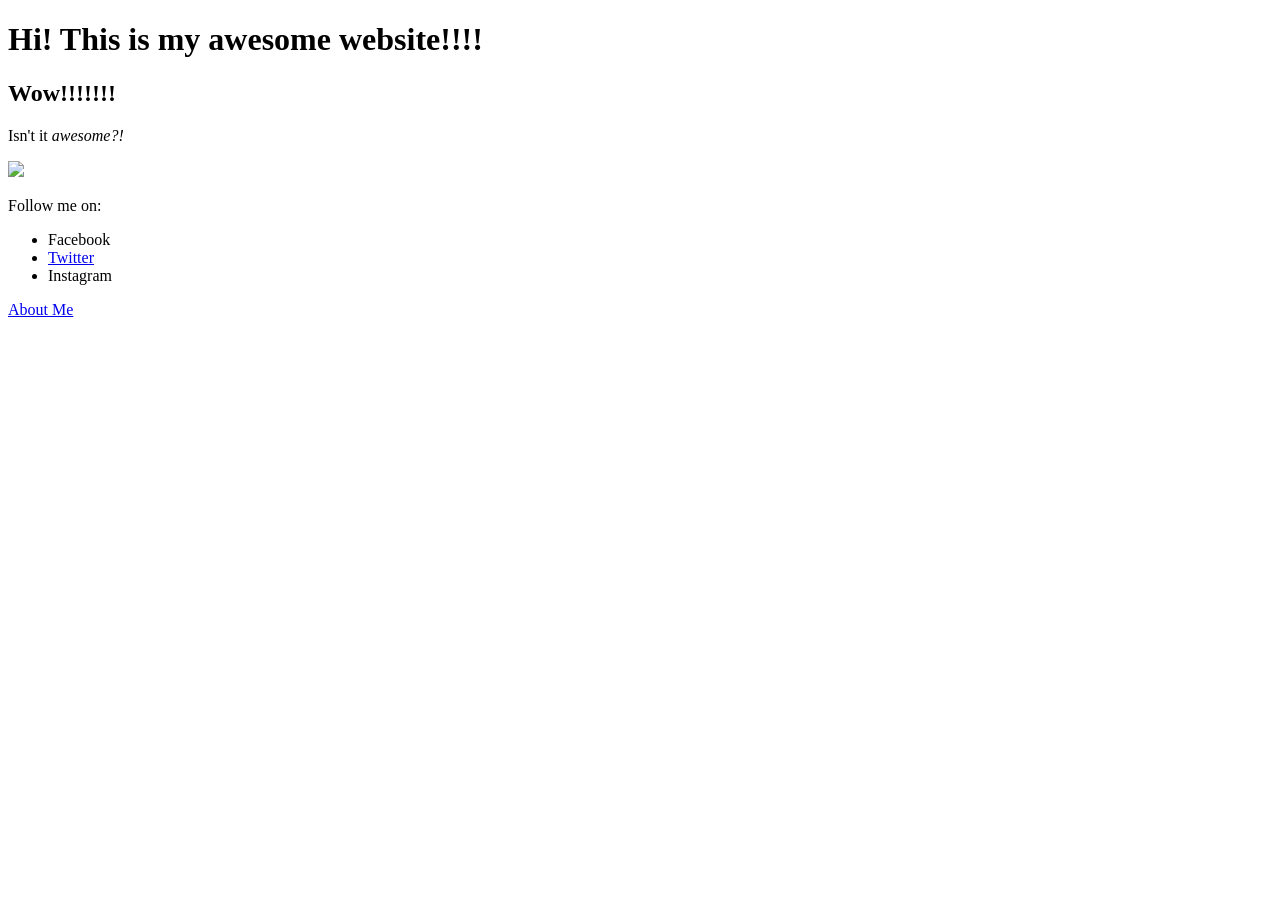
==== index.html @ afd60e7d "Update index.html" ====
<!DOCTYPE html>
<html>
<head>
  <title>My Awesome Website</title>
</head>
<body>
  <!-- This is the header level 1 -->
  <h1>Hi! This is my awesome website!!!!</h1>

  <!-- This is header level 2 -->
  <h2>Wow!!!!!!!</h2>

  <p>Isn't it <em>awesome?!</em></p>

  <img src="lion.jpg">

  <p>Follow me on:</p>
  <ul>
    <li>Facebook</li>
    <li><a href="https://twitter.com/eng">Twitter</a></li>
    <li>Instagram</li>
  </ul>


  <p>
    <a href="about.html">About Me</a>
  </p>
</body>
</html>
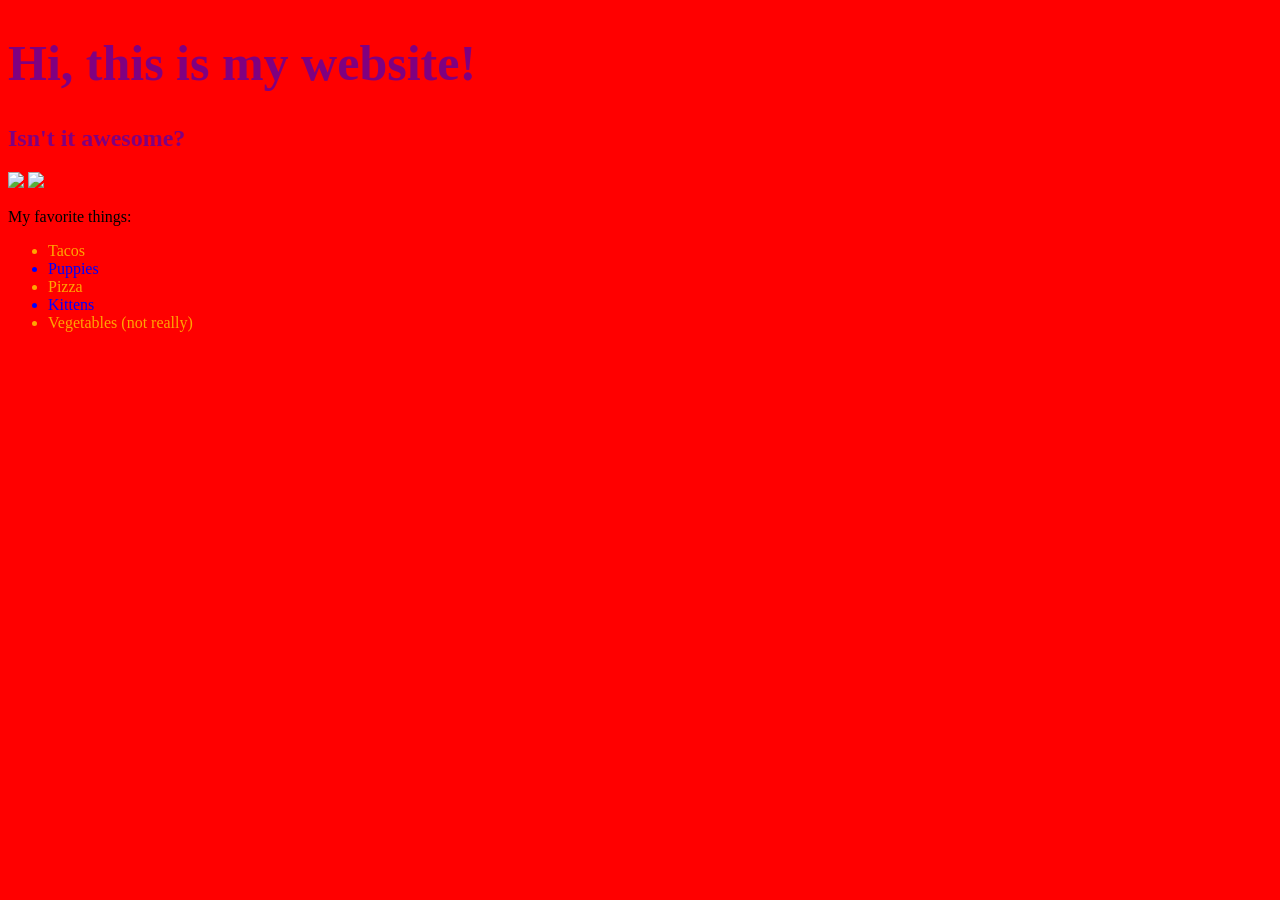
==== commit f53f2669: "mess it all up" ====
--- a/index.html
+++ b/index.html
@@ -1,29 +1,25 @@
 <!DOCTYPE html>
-<html>
+<html lang="en">
 <head>
-  <title>My Awesome Website</title>
+  <meta charset="UTF-8">
+  <meta name="viewport" content="width=device-width, initial-scale=1.0">
+  <meta http-equiv="X-UA-Compatible" content="ie=edge">
+  <title>Hello, world! (with css!)</title>
+  <link rel="stylesheet" href="styles.css">
+  <link rel="stylesheet" href="styles2.css">
 </head>
 <body>
-  <!-- This is the header level 1 -->
-  <h1>Hi! This is my awesome website!!!!</h1>
-
-  <!-- This is header level 2 -->
-  <h2>Wow!!!!!!!</h2>
-
-  <p>Isn't it <em>awesome?!</em></p>
-
-  <img src="lion.jpg">
-
-  <p>Follow me on:</p>
+  <h1 class="food">Hi, this is my website!</h1>
+  <h2>Isn't it awesome?</h2>
+  <img class="tacos" src="carnitas.jpg">
+  <img class="kitty" src="lion.gif">
+  <p>My favorite things:</p>
   <ul>
-    <li>Facebook</li>
-    <li><a href="https://twitter.com/eng">Twitter</a></li>
-    <li>Instagram</li>
+    <li class="food">Tacos</li>
+    <li>Puppies</li>
+    <li class="food">Pizza</li>
+    <li>Kittens</li>
+    <li class="food">Vegetables (not really)</li>
   </ul>
-
-
-  <p>
-    <a href="about.html">About Me</a>
-  </p>
 </body>
 </html>
--- a/styles.css
+++ b/styles.css
@@ -0,0 +1,25 @@
+body {
+  background-color: blue;
+}
+h1 {
+  color: red;
+  font-size: 50px;
+}
+h2 {
+  color: green;
+}
+h1, h2 {
+  color: purple;
+}
+li.food {
+  color: orange;
+}
+li {
+  color: blue;
+}
+img.tacos {
+  width: 400px;
+}
+img.kitty {
+  width: 300px;
+}
--- a/styles2.css
+++ b/styles2.css
@@ -0,0 +1,3 @@
+body {
+  background: red;
+}
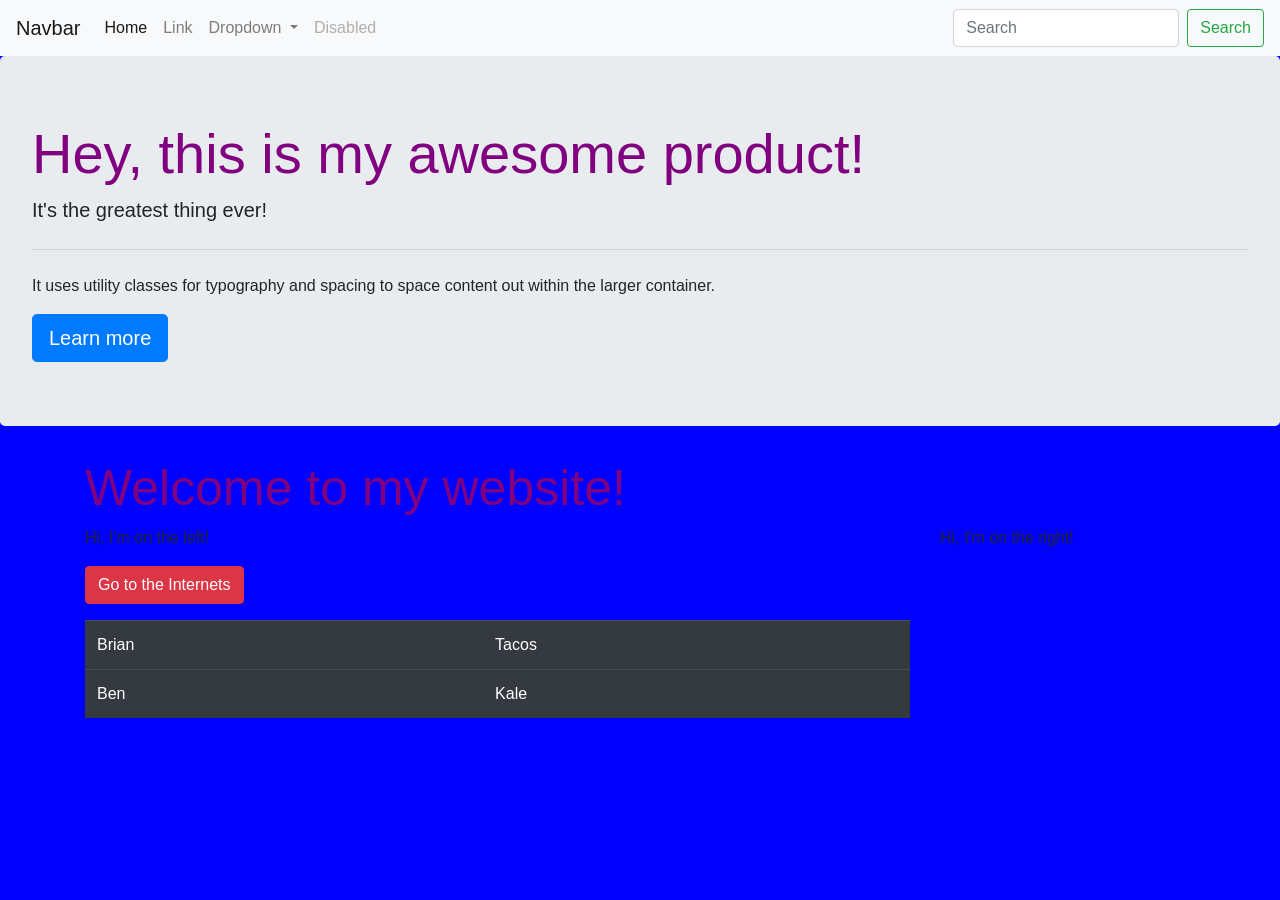
==== commit ecd5819c: "add bootstrap" ====
--- a/index.html
+++ b/index.html
@@ -4,22 +4,83 @@
   <meta charset="UTF-8">
   <meta name="viewport" content="width=device-width, initial-scale=1.0">
   <meta http-equiv="X-UA-Compatible" content="ie=edge">
-  <title>Hello, world! (with css!)</title>
+  <title>Hello Bootstrap!</title>
+  <link rel="stylesheet" href="https://stackpath.bootstrapcdn.com/bootstrap/4.4.1/css/bootstrap.min.css" integrity="sha384-Vkoo8x4CGsO3+Hhxv8T/Q5PaXtkKtu6ug5TOeNV6gBiFeWPGFN9MuhOf23Q9Ifjh" crossorigin="anonymous">
   <link rel="stylesheet" href="styles.css">
-  <link rel="stylesheet" href="styles2.css">
+  <script src="https://code.jquery.com/jquery-3.4.1.slim.min.js" integrity="sha384-J6qa4849blE2+poT4WnyKhv5vZF5SrPo0iEjwBvKU7imGFAV0wwj1yYfoRSJoZ+n" crossorigin="anonymous"></script>
+  <script src="https://cdn.jsdelivr.net/npm/popper.js@1.16.0/dist/umd/popper.min.js" integrity="sha384-Q6E9RHvbIyZFJoft+2mJbHaEWldlvI9IOYy5n3zV9zzTtmI3UksdQRVvoxMfooAo" crossorigin="anonymous"></script>
+  <script src="https://stackpath.bootstrapcdn.com/bootstrap/4.4.1/js/bootstrap.min.js" integrity="sha384-wfSDF2E50Y2D1uUdj0O3uMBJnjuUD4Ih7YwaYd1iqfktj0Uod8GCExl3Og8ifwB6" crossorigin="anonymous"></script>
 </head>
 <body>
-  <h1 class="food">Hi, this is my website!</h1>
-  <h2>Isn't it awesome?</h2>
-  <img class="tacos" src="carnitas.jpg">
-  <img class="kitty" src="lion.gif">
-  <p>My favorite things:</p>
-  <ul>
-    <li class="food">Tacos</li>
-    <li>Puppies</li>
-    <li class="food">Pizza</li>
-    <li>Kittens</li>
-    <li class="food">Vegetables (not really)</li>
-  </ul>
+  <nav class="navbar navbar-expand-lg navbar-light bg-light">
+    <a class="navbar-brand" href="#">Navbar</a>
+    <button class="navbar-toggler" type="button" data-toggle="collapse" data-target="#navbarSupportedContent" aria-controls="navbarSupportedContent" aria-expanded="false" aria-label="Toggle navigation">
+      <span class="navbar-toggler-icon"></span>
+    </button>
+  
+    <div class="collapse navbar-collapse" id="navbarSupportedContent">
+      <ul class="navbar-nav mr-auto">
+        <li class="nav-item active">
+          <a class="nav-link" href="#">Home <span class="sr-only">(current)</span></a>
+        </li>
+        <li class="nav-item">
+          <a class="nav-link" href="#">Link</a>
+        </li>
+        <li class="nav-item dropdown">
+          <a class="nav-link dropdown-toggle" href="#" id="navbarDropdown" role="button" data-toggle="dropdown" aria-haspopup="true" aria-expanded="false">
+            Dropdown
+          </a>
+          <div class="dropdown-menu" aria-labelledby="navbarDropdown">
+            <a class="dropdown-item" href="#">Action</a>
+            <a class="dropdown-item" href="#">Another action</a>
+            <div class="dropdown-divider"></div>
+            <a class="dropdown-item" href="#">Something else here</a>
+          </div>
+        </li>
+        <li class="nav-item">
+          <a class="nav-link disabled" href="#" tabindex="-1" aria-disabled="true">Disabled</a>
+        </li>
+      </ul>
+      <form class="form-inline my-2 my-lg-0">
+        <input class="form-control mr-sm-2" type="search" placeholder="Search" aria-label="Search">
+        <button class="btn btn-outline-success my-2 my-sm-0" type="submit">Search</button>
+      </form>
+    </div>
+  </nav>
+  <div class="jumbotron">
+    <h1 class="display-4">Hey, this is my awesome product!</h1>
+    <p class="lead">It's the greatest thing ever!</p>
+    <hr class="my-4">
+    <p>It uses utility classes for typography and spacing to space content out within the larger container.</p>
+    <a class="btn btn-primary btn-lg" href="#" role="button">Learn more</a>
+  </div>
+  <div class="container">
+    <div class="row">
+      <div class="col-md-12">
+        <h1>Welcome to my website!</h1>
+      </div>
+    </div>
+    <div class="row">
+      <div class="col-md-9">
+        <p>Hi, I'm on the left!</p>
+        <p>
+          <a class="btn btn-danger" href="https://google.com/">Go to the Internets</a>
+        </p>
+        <table class="table table-dark">
+          <tr>
+            <td>Brian</td>
+            <td>Tacos</td>
+          </tr>
+          <tr>
+            <td>Ben</td>
+            <td>Kale</td>
+          </tr>
+        </table>
+      </div>
+      <div class="col-md-3">
+        Hi, I'm on the right!
+      </div>
+    </div>
+  </div>
 </body>
 </html>
